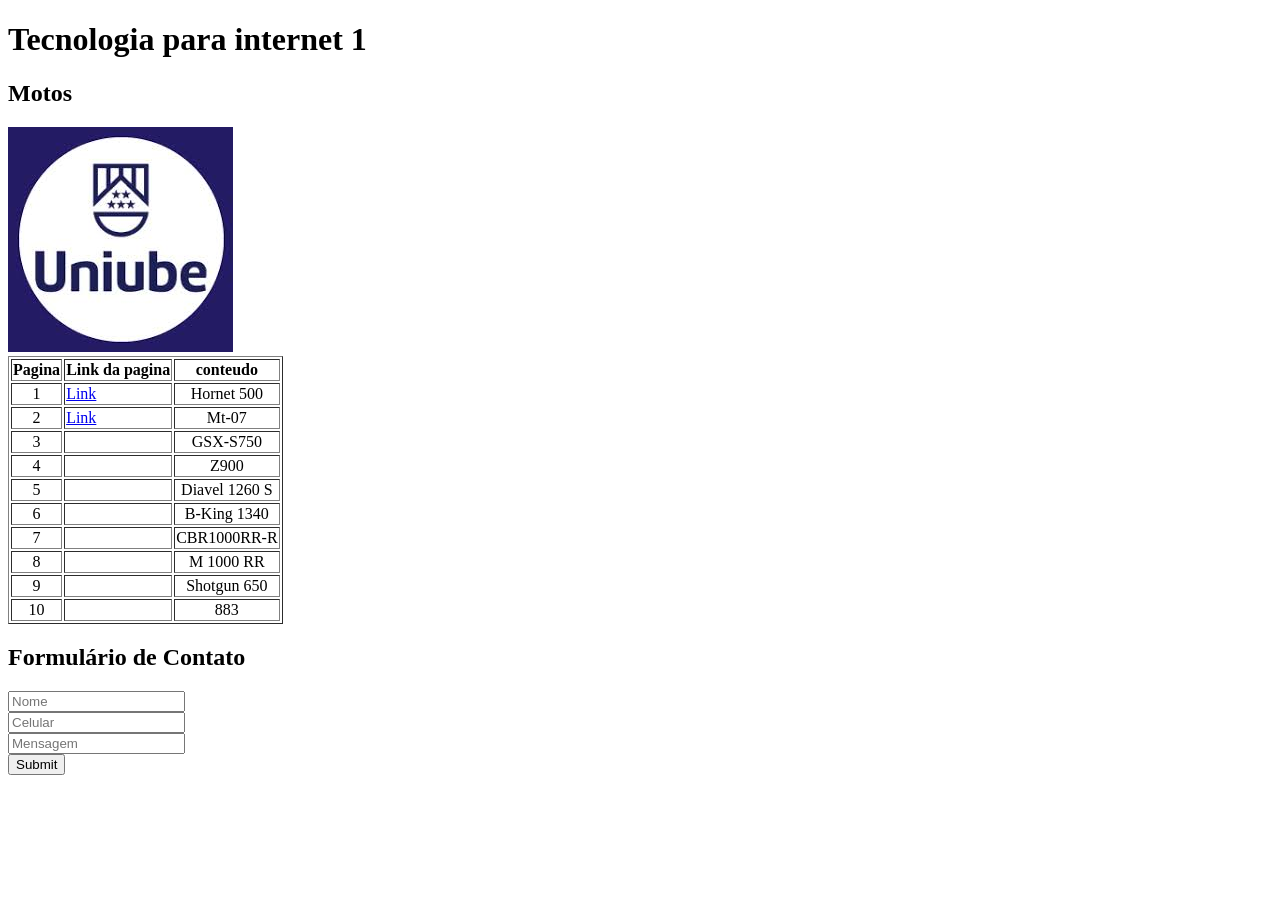
==== index.html @ 15cdfbfb "Add files via upload" ====
<!DOCTYPE html>
<html lang="en">
<head>
    <meta charset="UTF-8">
    <meta name="viewport" content="width=device-width, initial-scale=1.0">
    <title>Document</title>
</head>
<body>
    <h1>Tecnologia para internet 1</h1>
    <h2>Motos</h2>
    <a href="https://uniube.br/"><img src="imagens/logouniube.jpg"></a><br>
<table border="1">
    <tr>
        <th>Pagina</th>
        <th>Link da pagina</th>
        <th>conteudo</th>
    </tr>
    <tr>
        <td align="center">1</td>
        <td><a href="site2.html">Link</a></td>
        <td align="center">Hornet 500</td>
    </tr>
    <tr>
        <td align="center">2</td>
        <td><a href="site3.html">Link</a></td>
        <td align="center">Mt-07</td>
    </tr>
    <tr>
        <td align="center">3</td>
        <td></td>
        <td align="center">GSX-S750</td>
    </tr>
    <tr>
        <td align="center">4</td>
        <td></td>
        <td align="center">Z900</td>
    </tr>
    <tr>
        <td align="center">5</td>
        <td></td>
        <td align="center">Diavel 1260 S</td>
    </tr>
    <tr>
        <td align="center">6</td>
        <td></td>
        <td align="center">B-King 1340</td>
    </tr>
    <tr>
        <td align="center">7</td>
        <td></td>
        <td align="center"> CBR1000RR-R</td>
    </tr>
    <tr>
        <td align="center">8</td>
        <td></td>
        <td align="center">M 1000 RR</td>
    </tr>
    <tr>
        <td align="center">9</td>
        <td></td>
        <td align="center">Shotgun 650</td>
    </tr>
    <tr>
        <td align="center">10</td>
        <td></td>
        <td align="center">883</td>
    </tr>
</table>






    <h2>Formulário de Contato</h2>
    <form method="post" action="">
        <input type="text" name="Nome" placeholder="Nome"><br>
        <input type="text" name="Telefone" placeholder="Celular"><br>
        <input type="text" name="mensagem" placeholder="Mensagem"><br>
        <input type="submit" value="Submit">
    </form>
</body>
</html>
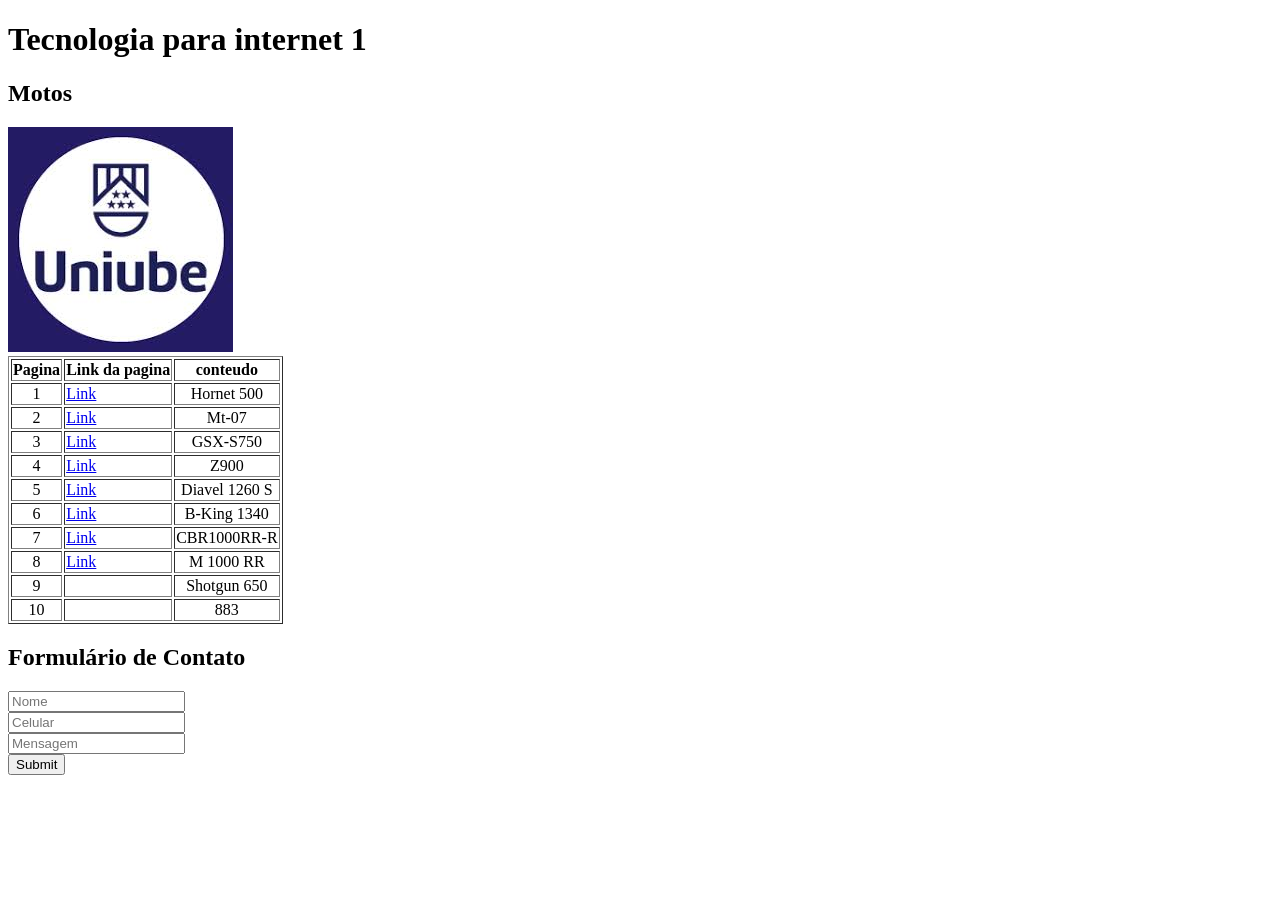
==== commit 696b2b2d: "Add files via upload" ====
--- a/index.html
+++ b/index.html
@@ -27,32 +27,32 @@
     </tr>
     <tr>
         <td align="center">3</td>
-        <td></td>
+        <td><a href="site4.html">Link</a></td>
         <td align="center">GSX-S750</td>
     </tr>
     <tr>
         <td align="center">4</td>
-        <td></td>
+        <td><a href="site5.html">Link</a></td>
         <td align="center">Z900</td>
     </tr>
     <tr>
         <td align="center">5</td>
-        <td></td>
+        <td><a href="site6.html">Link</a></td>
         <td align="center">Diavel 1260 S</td>
     </tr>
     <tr>
         <td align="center">6</td>
-        <td></td>
+        <td><a href="site7.html">Link</a></td>
         <td align="center">B-King 1340</td>
     </tr>
     <tr>
         <td align="center">7</td>
-        <td></td>
+        <td><a href="site8.html">Link</a></td>
         <td align="center"> CBR1000RR-R</td>
     </tr>
     <tr>
         <td align="center">8</td>
-        <td></td>
+        <td><a href="site9.html">Link</a></td>
         <td align="center">M 1000 RR</td>
     </tr>
     <tr>
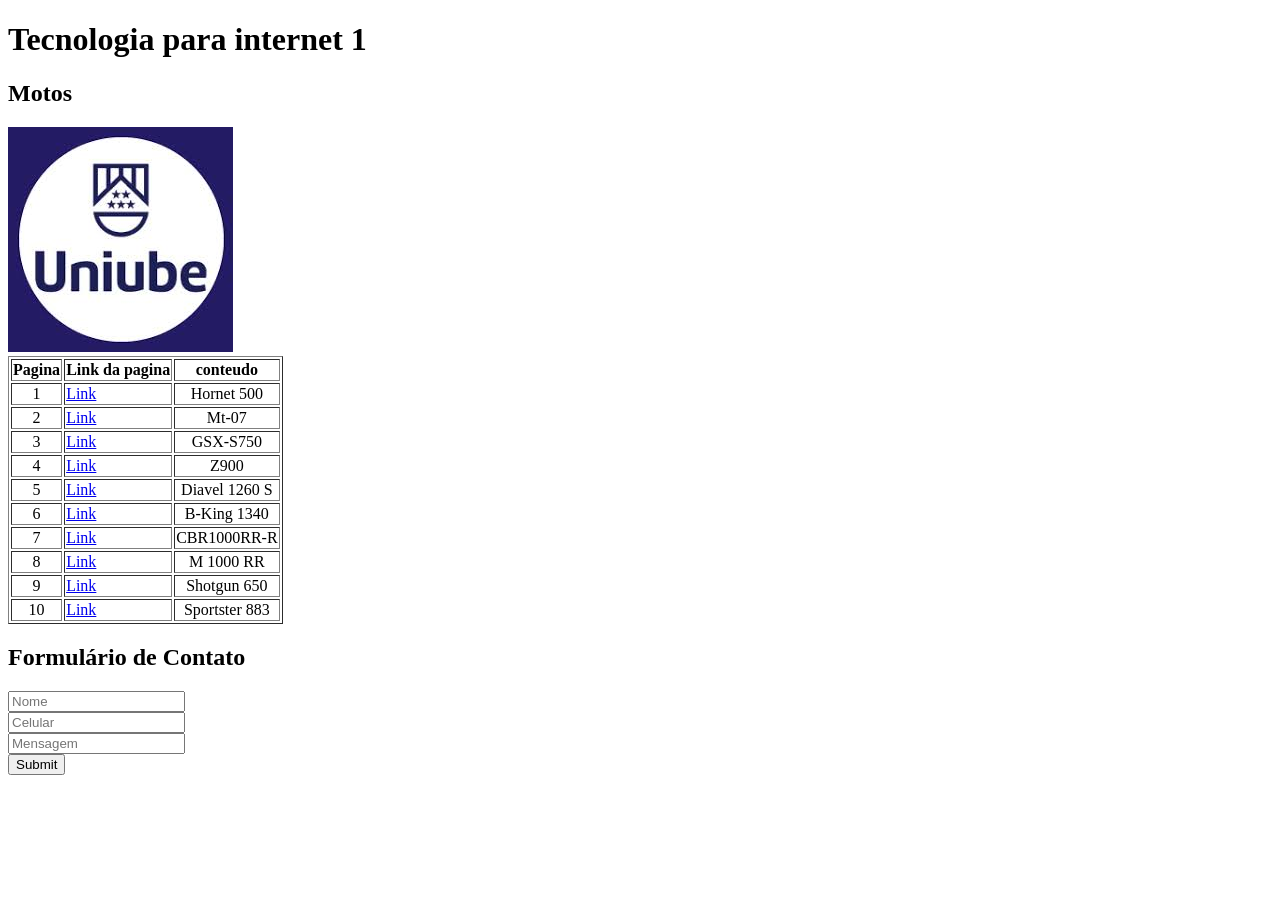
==== commit f419495b: "Add files via upload" ====
--- a/index.html
+++ b/index.html
@@ -17,53 +17,53 @@
     </tr>
     <tr>
         <td align="center">1</td>
-        <td><a href="site2.html">Link</a></td>
+        <td><a href="site2.html" target="_blank" rel="noopener noreferrer">Link</a></td>
         <td align="center">Hornet 500</td>
     </tr>
     <tr>
         <td align="center">2</td>
-        <td><a href="site3.html">Link</a></td>
+        <td><a href="site3.html" target="_blank" rel="noopener noreferrer">Link</a></td>
         <td align="center">Mt-07</td>
     </tr>
     <tr>
         <td align="center">3</td>
-        <td><a href="site4.html">Link</a></td>
+        <td><a href="site4.html" target="_blank" rel="noopener noreferrer">Link</a></td>
         <td align="center">GSX-S750</td>
     </tr>
     <tr>
         <td align="center">4</td>
-        <td><a href="site5.html">Link</a></td>
+        <td><a href="site5.html" target="_blank" rel="noopener noreferrer">Link</a></td>
         <td align="center">Z900</td>
     </tr>
     <tr>
         <td align="center">5</td>
-        <td><a href="site6.html">Link</a></td>
+        <td><a href="site6.html" target="_blank" rel="noopener noreferrer">Link</a></td>
         <td align="center">Diavel 1260 S</td>
     </tr>
     <tr>
         <td align="center">6</td>
-        <td><a href="site7.html">Link</a></td>
+        <td><a href="site7.html" target="_blank" rel="noopener noreferrer">Link</a></td>
         <td align="center">B-King 1340</td>
     </tr>
     <tr>
         <td align="center">7</td>
-        <td><a href="site8.html">Link</a></td>
+        <td><a href="site8.html" target="_blank" rel="noopener noreferrer">Link</a></td>
         <td align="center"> CBR1000RR-R</td>
     </tr>
     <tr>
         <td align="center">8</td>
-        <td><a href="site9.html">Link</a></td>
+        <td><a href="site9.html" target="_blank" rel="noopener noreferrer">Link</a></td>
         <td align="center">M 1000 RR</td>
     </tr>
     <tr>
         <td align="center">9</td>
-        <td></td>
+        <td><a href="site10.html" target="_blank" rel="noopener noreferrer">Link</a></td>
         <td align="center">Shotgun 650</td>
     </tr>
     <tr>
         <td align="center">10</td>
-        <td></td>
-        <td align="center">883</td>
+        <td><a href="site11.html" target="_blank" rel="noopener noreferrer">Link</a></td>
+        <td align="center">Sportster 883</td>
     </tr>
 </table>
 
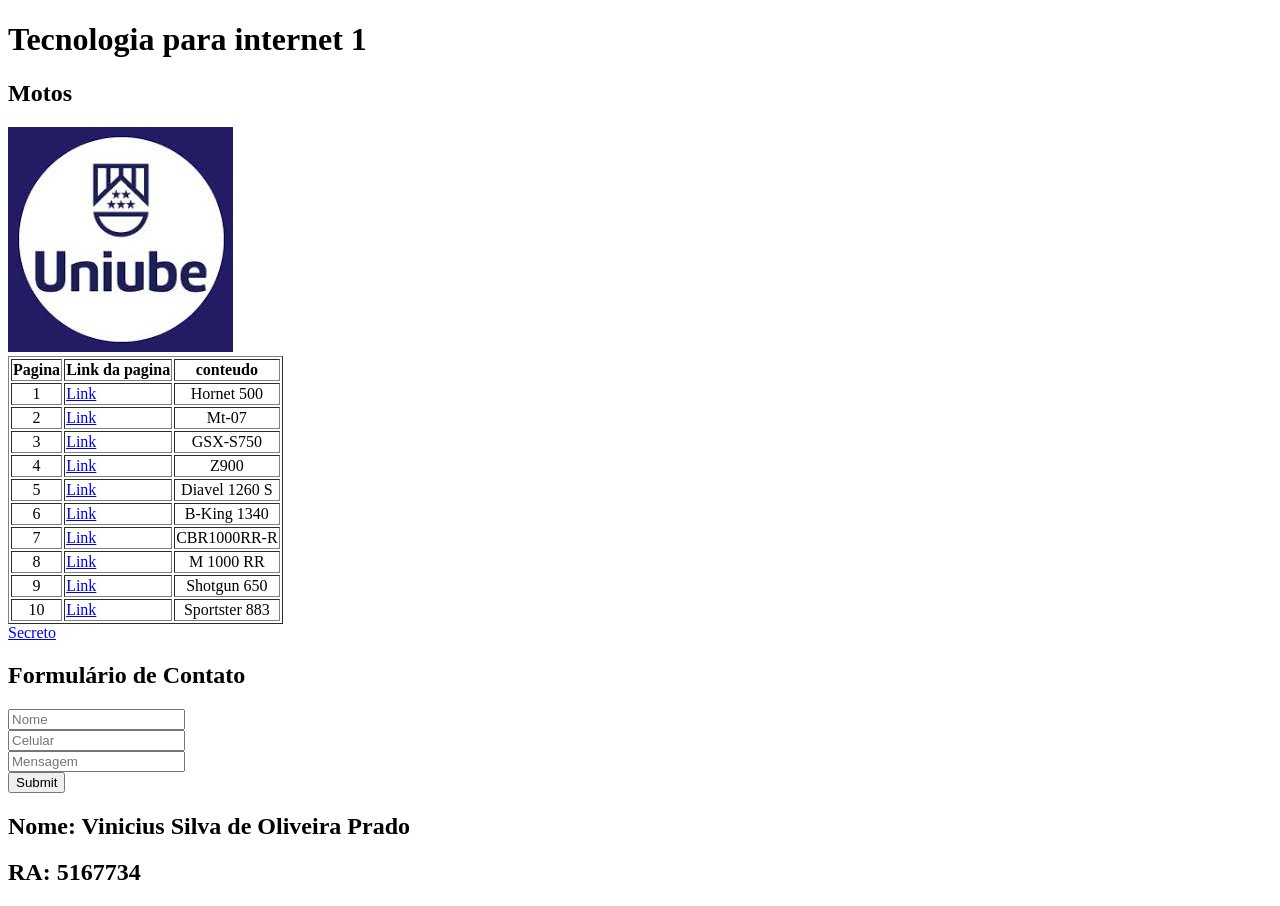
==== commit 6fe94b55: "Add files via upload" ====
--- a/index.html
+++ b/index.html
@@ -67,10 +67,7 @@
     </tr>
 </table>
 
-
-
-
-
+<a href="secreto/secreto.html" target="_blank" rel="noopener noreferrer">Secreto</a>
 
     <h2>Formulário de Contato</h2>
     <form method="post" action="">
@@ -79,5 +76,8 @@
         <input type="text" name="mensagem" placeholder="Mensagem"><br>
         <input type="submit" value="Submit">
     </form>
+
+    <h2>Nome: Vinicius Silva de Oliveira Prado</h2>
+    <h2>RA: 5167734</h2>
 </body>
 </html>
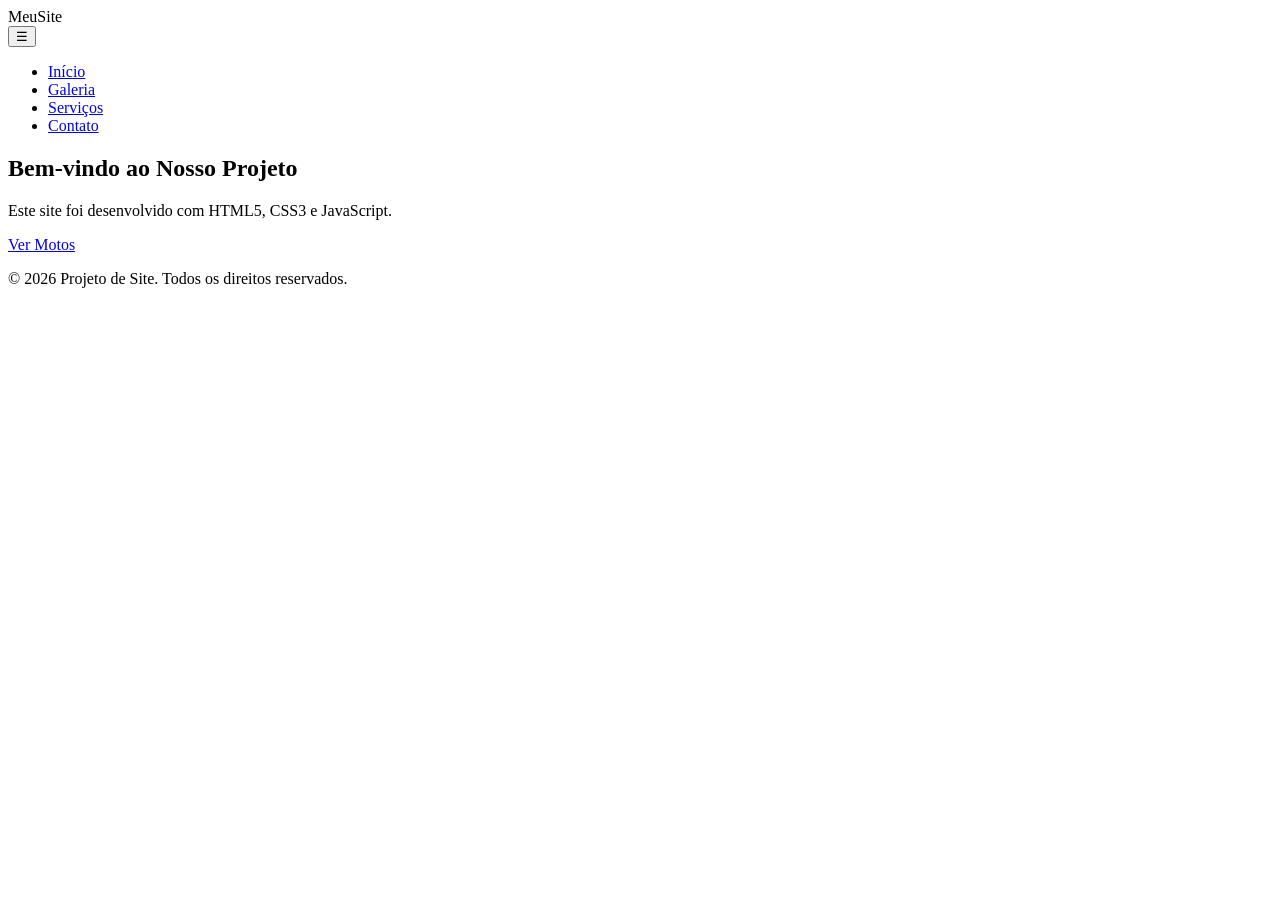
==== commit 0034859d: "Add files via upload" ====
--- a/index.html
+++ b/index.html
@@ -1,83 +1,49 @@
 <!DOCTYPE html>
-<html lang="en">
+<html lang="pt-BR">
 <head>
     <meta charset="UTF-8">
     <meta name="viewport" content="width=device-width, initial-scale=1.0">
-    <title>Document</title>
+    <title>Projeto Final - Site Responsivo</title>
+    
+    <link rel="stylesheet" href="css/style.css">
+
+    <script async src="https://www.googletagmanager.com/gtag/js?id=G-XXXXXXXXXX"></script>
+    <script>
+      window.dataLayer = window.dataLayer || [];
+      function gtag(){dataLayer.push(arguments);}
+      gtag('js', new Date());
+      gtag('config', 'G-XXXXXXXXXX');
+    </script>
 </head>
 <body>
-    <h1>Tecnologia para internet 1</h1>
-    <h2>Motos</h2>
-    <a href="https://uniube.br/"><img src="imagens/logouniube.jpg"></a><br>
-<table border="1">
-    <tr>
-        <th>Pagina</th>
-        <th>Link da pagina</th>
-        <th>conteudo</th>
-    </tr>
-    <tr>
-        <td align="center">1</td>
-        <td><a href="site2.html" target="_blank" rel="noopener noreferrer">Link</a></td>
-        <td align="center">Hornet 500</td>
-    </tr>
-    <tr>
-        <td align="center">2</td>
-        <td><a href="site3.html" target="_blank" rel="noopener noreferrer">Link</a></td>
-        <td align="center">Mt-07</td>
-    </tr>
-    <tr>
-        <td align="center">3</td>
-        <td><a href="site4.html" target="_blank" rel="noopener noreferrer">Link</a></td>
-        <td align="center">GSX-S750</td>
-    </tr>
-    <tr>
-        <td align="center">4</td>
-        <td><a href="site5.html" target="_blank" rel="noopener noreferrer">Link</a></td>
-        <td align="center">Z900</td>
-    </tr>
-    <tr>
-        <td align="center">5</td>
-        <td><a href="site6.html" target="_blank" rel="noopener noreferrer">Link</a></td>
-        <td align="center">Diavel 1260 S</td>
-    </tr>
-    <tr>
-        <td align="center">6</td>
-        <td><a href="site7.html" target="_blank" rel="noopener noreferrer">Link</a></td>
-        <td align="center">B-King 1340</td>
-    </tr>
-    <tr>
-        <td align="center">7</td>
-        <td><a href="site8.html" target="_blank" rel="noopener noreferrer">Link</a></td>
-        <td align="center"> CBR1000RR-R</td>
-    </tr>
-    <tr>
-        <td align="center">8</td>
-        <td><a href="site9.html" target="_blank" rel="noopener noreferrer">Link</a></td>
-        <td align="center">M 1000 RR</td>
-    </tr>
-    <tr>
-        <td align="center">9</td>
-        <td><a href="site10.html" target="_blank" rel="noopener noreferrer">Link</a></td>
-        <td align="center">Shotgun 650</td>
-    </tr>
-    <tr>
-        <td align="center">10</td>
-        <td><a href="site11.html" target="_blank" rel="noopener noreferrer">Link</a></td>
-        <td align="center">Sportster 883</td>
-    </tr>
-</table>
 
-<a href="secreto/secreto.html" target="_blank" rel="noopener noreferrer">Secreto</a>
+    <header>
+        <nav class="navbar">
+            <div class="logo">MeuSite</div>
+            
+            <button class="hamburger" id="hamburger">☰</button>
+            
+            <ul class="menu" id="menu">
+                <li><a href="index.html">Início</a></li>
+                <li><a href="galeria.html">Galeria</a></li>
+                <li><a href="#">Serviços</a></li>
+                <li><a href="#">Contato</a></li>
+            </ul>
+        </nav>
+    </header>
 
-    <h2>Formulário de Contato</h2>
-    <form method="post" action="">
-        <input type="text" name="Nome" placeholder="Nome"><br>
-        <input type="text" name="Telefone" placeholder="Celular"><br>
-        <input type="text" name="mensagem" placeholder="Mensagem"><br>
-        <input type="submit" value="Submit">
-    </form>
+    <main>
+        <section class="hero">
+            <h1 class="animacao-texto">Bem-vindo ao Nosso Projeto</h1>
+            <p>Este site foi desenvolvido com HTML5, CSS3 e JavaScript.</p>
+            <a href="galeria.html" class="btn">Ver Motos</a>
+        </section>
+    </main>
 
-    <h2>Nome: Vinicius Silva de Oliveira Prado</h2>
-    <h2>RA: 5167734</h2>
+    <footer>
+        <p>&copy; 2026 Projeto de Site. Todos os direitos reservados.</p>
+    </footer>
+
+    <script src="js/script.js"></script>
 </body>
-</html>
+</html>
